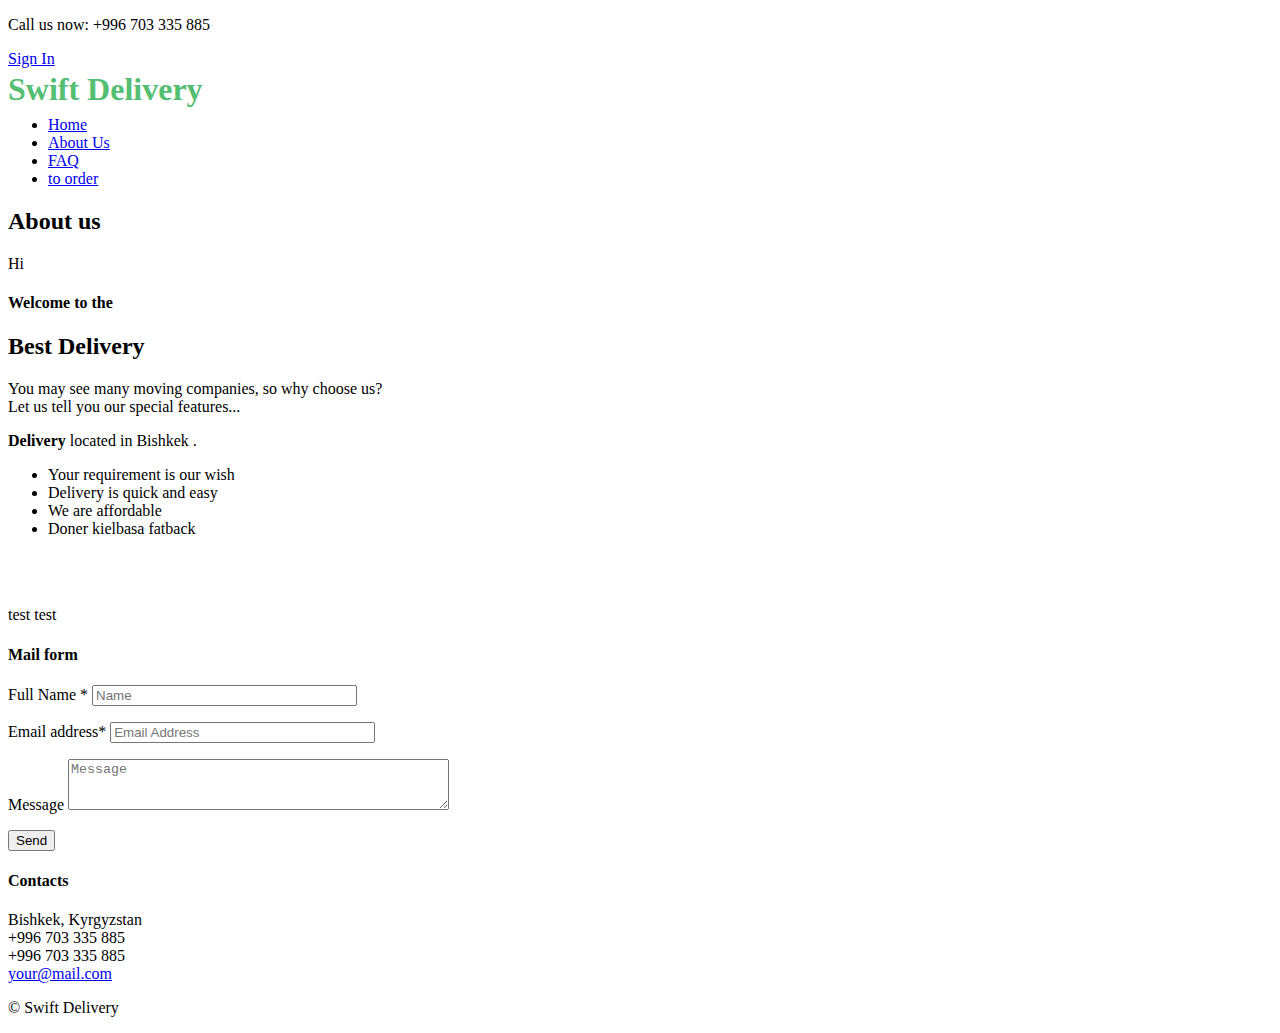
==== about.html @ 067074f3 "added link" ====
<!DOCTYPE html>
<html class="no-js">
<head>
	<title>Swift Delivery</title>
	<meta charset="utf-8">
	<meta name="description" content="">
	<meta name="viewport" content="width=device-width, initial-scale=1">

	<link rel="stylesheet" href="css/bootstrap.min.css">
	<link rel="stylesheet" href="css/animations.css">
	<link rel="stylesheet" href="css/fonts.css">
	<link rel="stylesheet" href="css/main.css">
	<script src="js/vendor/modernizr-2.6.2.min.js"></script>

</head>

<body>
	<div class="preloader">
		<div class="preloader_image"></div>
	</div>
<div id="canvas">
		<div id="box_wrapper">
			<section class="page_topline with_search ls ms table_section">
				<div class="container">
					<div class="row">
						<div class="col-sm-6 text-center text-sm-left">
							<p>Call us now: +996 703 335 885</p>
						</div>
						<div class="col-sm-6 text-center text-sm-right">
							<div class="inline-content">
					</p>
								<a href="signin.html" type="submit" class="theme_button color1 no_bg_button">Sign In</a>
										</div>
									</form>
								</div>
							</div>

						</div>
					</div>
				</div>
			</section>

			<header class="page_header header_white toggler_right">
				<div class="container">
					<div class="row">
						<div class="col-sm-12 display_table">
							<div class="header_left_logo display_table_cell">
								<h1 style="margin-top:3px;margin-bottom:-8px;color: #54be73;"> Swift Delivery</h1>
							</div>

							<div class="header_mainmenu display_table_cell text-right">

								<nav class="mainmenu_wrapper">
									<ul class="mainmenu nav sf-menu">
										<li>
											<a href="index.html">Home</a>
										</li>

										<li class="active">
											<a href="about.html">About Us</a>
										</li>
										<li>
											<a href="faq2.html">FAQ</a>
										</li>
										<li>
											<a href="contact.html">to order</a>
										</li>
									</ul>
								</nav>
								<span class="toggle_menu">
									<span></span>
								</span>
							</div>
						</div>
					</div>
				</div>
			</header>

			<section class="page_breadcrumbs ds section_padding_top_25 section_padding_bottom_25">
				<div class="container">
					<div class="row">
						<div class="col-sm-12 text-center">
							<h2 class="highlight">About us</h2>

						</div>
					</div>
				</div>
			</section>

			<section class="ls ms page_about background_cover section_padding_top_150 columns_margin_bottom_30 overflow-hidden">
				<div class="container">
					<div class="row">
						<div class="col-md-6">
							<div class="media_heading">
								<div class="media-left media-middle text-uppercase highlight">
									Hi
								</div>
								<div class="media-body media-middle">
									<h4 class="thin bottommargin_0 text-uppercase">Welcome to the</h4>
									<h2 class="section_header big">Best Delivery</h2>
								</div>
							</div>
							<p class="fontsize_20 grey">
					You may see many moving companies, so why choose us?<br>
					Let us tell you our special features...
				</p>

							<p>
					<strong>Delivery</strong> located in Bishkek .
				</p>

							<ul class="list2 grey checklist">
								<li>Your requirement is our wish</li>
								<li>Delivery is quick and easy</li>
								<li>We are affordable</li>
								<li>Doner kielbasa fatback</li>
							</ul>
						</div>
						<div class="col-md-6 text-center bottommargin_0">
							<img src="images/person.png" alt="" class="top-overlap" />
						</div>
					</div>
				</div>
			</section>





	<footer class="page_footer parallax ds ms section_padding_50 columns_padding_25" id="contact">
		<div class="container">
			<div class="row">
				<div class="col-md-4 col-sm-12">
					<a href="index.html" class="logo top_logo">
						<img src="images/logo.png" alt="">
					</a>
					<p class="topmargin_20">
						test test
					</p>
				</div>

				<div class="col-md-4 col-sm-6">
					<h4 class="widget-titile">Mail form</h4>
					<form class="contact-form" method="post" action="index.html">

						<p class="form-group">
							<label for="footer-name">Full Name <span class="required">*</span></label>
							<i class="fa fa-user highlight"></i>
							<input type="text" aria-required="true" size="30" value="" name="name" id="footer-name" class="form-control with_icon" placeholder="Name">
						</p>
						<p class="form-group">
							<label for="footer-email">Email address<span class="required">*</span></label>
							<i class="fa fa-envelope highlight"></i>
							<input type="email" aria-required="true" size="30" value="" name="email" id="footer-email" class="form-control with_icon" placeholder="Email Address">
						</p>
						<p class="form-group">
							<label for="footer-message">Message</label>
							<i class="fa fa-pencil highlight"></i>
							<textarea aria-required="true" rows="3" cols="45" name="message" id="footer-message" class="form-control with_icon" placeholder="Message"></textarea>
						</p>
						<p class="contact-form-submit topmargin_40">
							<button type="submit" id="footer_contact_form_submit" name="contact_submit" class="theme_button color1 wide_button">Send</button>
						</p>

					</form>
				</div>

				<div class="col-md-4 col-sm-6">
					<h4 class="widget-titile">Contacts</h4>

					<div class="media small-teaser">
						<div class="media-left">
							<i class="rt-icon2-map2 highlight fontsize_24"></i>
						</div>
						<div class="media-body">
							Bishkek, Kyrgyzstan
						</div>
					</div>

					<div class="media small-teaser">
						<div class="media-left">
							<i class="rt-icon2-device-phone highlight fontsize_24"></i>
						</div>
						<div class="media-body">
							+996 703 335 885
						</div>
					</div>

					<div class="media small-teaser">
						<div class="media-left">
							<i class="rt-icon2-printer2 highlight fontsize_24"></i>
						</div>
						<div class="media-body">
							+996 703 335 885
						</div>
					</div>

					<div class="media small-teaser">
						<div class="media-left">
							<i class="rt-icon2-mail2 highlight fontsize_24"></i>
						</div>
						<div class="media-body">
							<a href="mailto:your@mail.com">your@mail.com</a>
						</div>
					</div>

					<div class="topmargin_30">
						<a href="footer7.html#" class="social-icon color-bg-icon soc-facebook"></a><a href="footer7.html#" class="social-icon color-bg-icon soc-twitter"></a><a href="footer7.html#" class="social-icon color-bg-icon soc-google"></a><a href="footer7.html#" class="social-icon color-bg-icon soc-linkedin"></a>
						<a
								href="footer7.html#" class="social-icon color-bg-icon soc-pinterest"></a>
					</div>

				</div>
			</div>
		</div>
	</footer>

	<section class="ds ms page_copyright parallax section_padding_15 with_top_border_container">
		<div class="container">
			<div class="row">
				<div class="col-sm-12 text-center">
					<p class="small-text grey">&copy; Swift Delivery </p>
				</div>
			</div>
		</div>
	</section>


	</div>
		<!-- eof #box_wrapper -->
	</div>
	<!-- eof #canvas -->

	<script src="js/compressed.js"></script>
	<script src="js/main.js"></script>

</body>

</html>
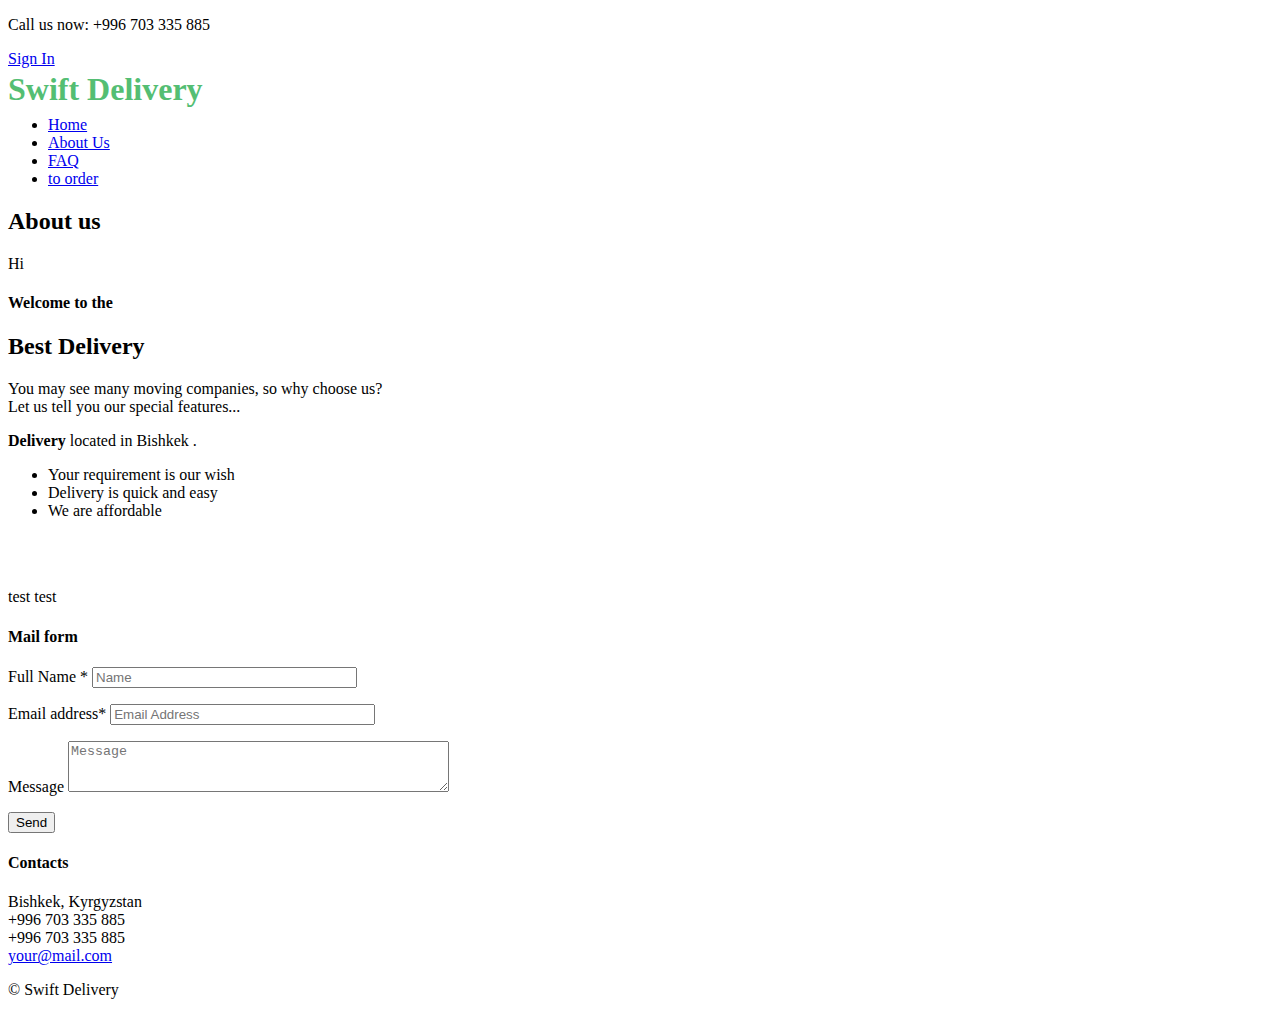
==== commit 71bc9fb4: "Update about.html" ====
--- a/about.html
+++ b/about.html
@@ -113,7 +113,6 @@
 								<li>Your requirement is our wish</li>
 								<li>Delivery is quick and easy</li>
 								<li>We are affordable</li>
-								<li>Doner kielbasa fatback</li>
 							</ul>
 						</div>
 						<div class="col-md-6 text-center bottommargin_0">
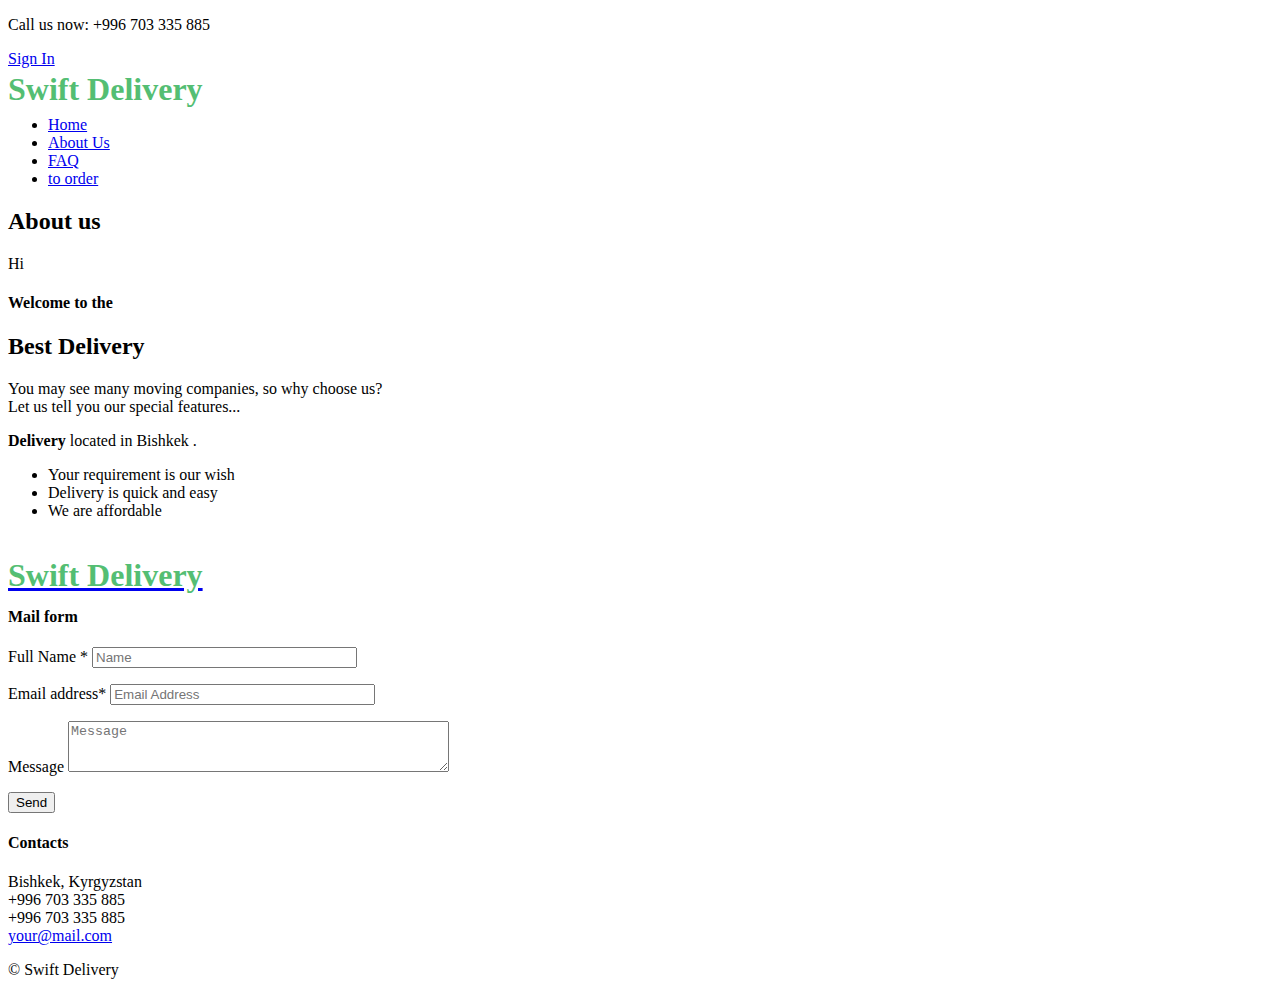
==== commit 56816e29: "Update about.html" ====
--- a/about.html
+++ b/about.html
@@ -131,11 +131,10 @@
 			<div class="row">
 				<div class="col-md-4 col-sm-12">
 					<a href="index.html" class="logo top_logo">
-						<img src="images/logo.png" alt="">
+														<h1 style="margin-top:3px;margin-bottom:-8px;color: #54be73;"> Swift Delivery</h1>
+
 					</a>
-					<p class="topmargin_20">
-						test test
-					</p>
+					
 				</div>
 
 				<div class="col-md-4 col-sm-6">
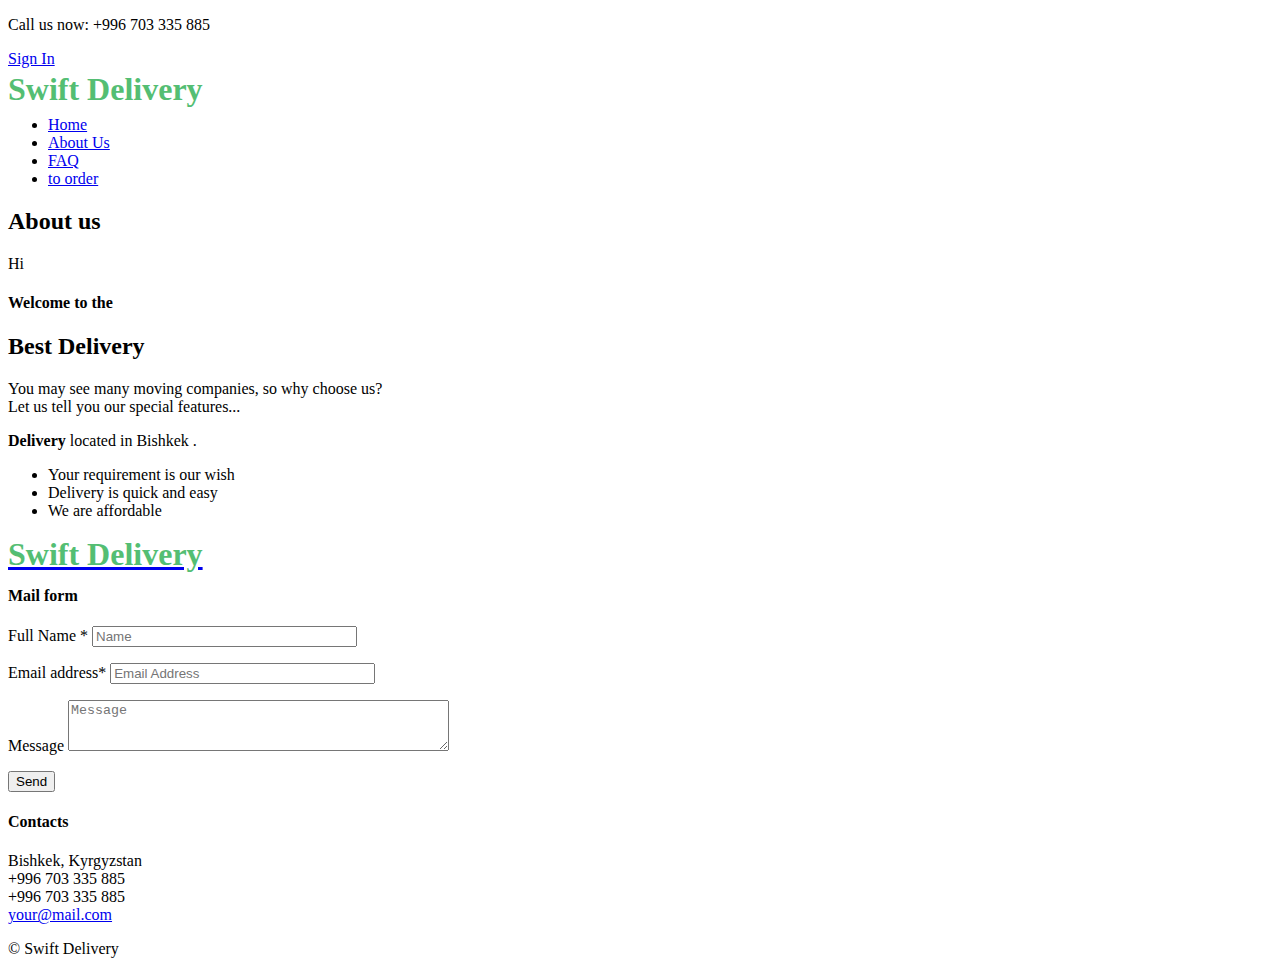
==== commit 9e57fbae: "Update about.html" ====
--- a/about.html
+++ b/about.html
@@ -116,7 +116,6 @@
 							</ul>
 						</div>
 						<div class="col-md-6 text-center bottommargin_0">
-							<img src="images/person.png" alt="" class="top-overlap" />
 						</div>
 					</div>
 				</div>
